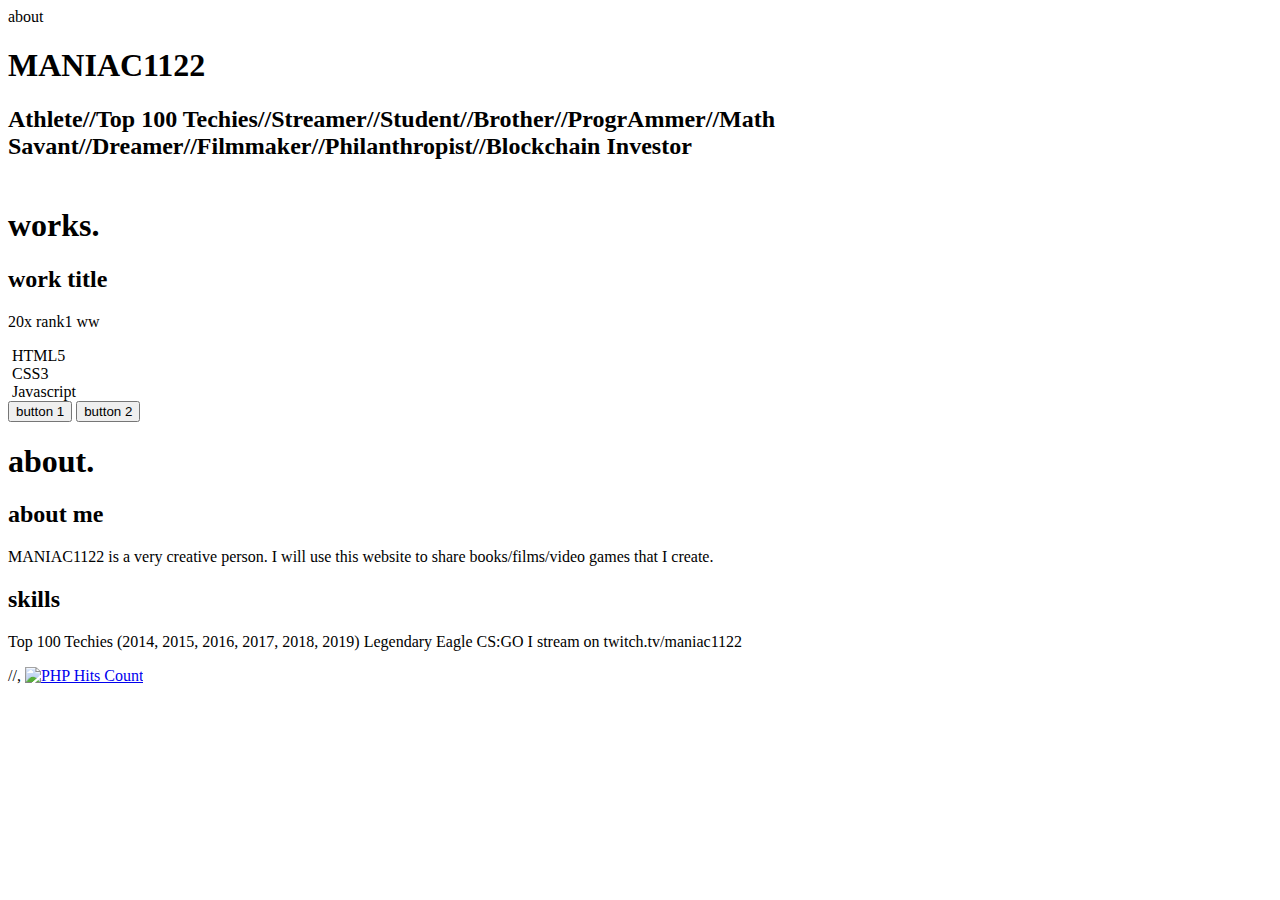
==== index.html @ 0cc60f89 "Update index.html" ====
﻿<!DOCTYPE html>
<html lang="en">
<head>

    <meta charset="UTF-8">
    <meta name="viewport" content="width=device-width, initial-scale=1.0">
    <meta http-equiv="X-UA-Compatible" content="ie=edge">
    <title>WELCOME TO MANIAC1122 (Michael)'s WEBSITE</title>
    <link rel="stylesheet" href="https://cdnjs.cloudflare.com/ajax/libs/animate.css/3.7.0/animate.min.css">
    <link href="https://fonts.googleapis.com/css?family=Comfortaa:700" rel="stylesheet">
    <script src="https://code.jquery.com/jquery-3.3.1.min.js" integrity="sha256-FgpCb/KJQlLNfOu91ta32o/NMZxltwRo8QtmkMRdAu8=" crossorigin="anonymous"></script>
    
    <link rel="stylesheet" href="https://use.fontawesome.com/releases/v5.7.1/css/all.css" integrity="sha384-fnmOCqbTlWIlj8LyTjo7mOUStjsKC4pOpQbqyi7RrhN7udi9RwhKkMHpvLbHG9Sr" crossorigin="anonymous">
    <link rel="stylesheet" href="index.css">
</head>
<body>
    <div id="loading">
        <div id="spinner"></div>
    </div>
    <div id="particles-js"></div>
    <div id="box">
        <div class="box1 onlywide animated bounceOutLeft" style="animation-delay:1.7s;"></div>
        <div class="box2 onlywide animated bounceOutLeft" style="animation-delay:1.8s;"></div>
        <div class="box2 onlywide animated bounceOutLeft" style="animation-delay:1.9s;"></div>
        <div class="box2 animated bounceOutRight" style="animation-delay:1.9s;"></div>
        <div class="box2 onlywide animated bounceOutRight" style="animation-delay:1.8s;"></div>
        <div class="box2 onlywide animated bounceOutRight" style="animation-delay:1.7s;"></div>
    </div>
    <a id="about" onclick="showabout()" class="animated fadeIn" style="animation-delay:2.2s;">about</a>
    <!--<a id="work" onclick="showwork()" class="animated fadeIn" style="animation-delay:2.2s;">work</a>
    <a id="contact" onclick="showcontact()" class="animated fadeIn" style="animation-delay:2.2s;">contact</a>-->
    <div id="middle" class="animated slideInDown" style="animation-delay:2.0s;">
        <h1>MANIAC1122</h1>
        <h2>Athlete//Top 100 Techies//Streamer//Student//Brother//ProgrAmmer//Math Savant//Dreamer//Filmmaker//Philanthropist//Blockchain Investor</h2>
        <!--<div id="menu">
       <a onclick="showabout()">about</a>
      <a onclick="showwork()">work</a>
       <a onclick="showcontact()">contact</a>
    </div>-->
        <table>
            <tr>
                <td class="animated zoomIn" style="animation-delay:2.4s;"><a href="https://twitter.com/squeeandspoon" class="social"><i class="fab fa-twitter"></i></a></td>
                <td class="animated zoomIn" style="animation-delay:2.6s;"><a href="https://steamcommunity.com/id/MANIAC1122" class="social"><i class="fab fa-steam-square"></i></a></td>
                <td class="animated zoomIn" style="animation-delay:2.8s;"><a href="https://www.twitch.tv/MANIAC1122" class="social"><i class="fab fa-twitch"></i></a></td>
            </tr>
        </table>
    </div>
    <div id="work_container" class="container">
        <div onclick="closework()"><i class="fas fa-angle-right"></i></div>
        <h1>works.</h1>
        <section>
            <h2>work title</h2>
            <p>
                 20x rank1 ww
            </p>

            <div id="used">
                <div><i class="fas fa-circle"></i>&nbsp;HTML5</div>
                <div><i class="fas fa-circle"></i>&nbsp;CSS3</div>
                <div><i class="fas fa-circle"></i>&nbsp;Javascript</div>
            </div>
            <button class="btn_one">button 1</button>
            <button class="btn_two">button 2</button>
        </section>
    </div>
    <div id="about_container" class="container">
        <div onclick="closeabout()"><i class="fas fa-angle-left"></i></div>
        <h1>about.</h1>
        <section>

            <h2>about me</h2>
            <p>
                MANIAC1122 is a very creative person. I will use this website to share books/films/video games that I create. 
            </p>
        </section>
        <section>
            <h2>skills</h2>
            <p>
                Top 100 Techies (2014, 2015, 2016, 2017, 2018, 2019)
                Legendary Eagle CS:GO
                I stream on twitch.tv/maniac1122
                
            </p>
        </section>
    </div>
    <!--
    <div id="contact_container" class="container">
        <div onclick="closecontact()"><i class="fas fa-angle-down"></i></div>
        <h1>contact.</h1>
        <section>
            <h2>contact me</h2>
                <form>
                    <input type="text" placeholder="oDisMal#4217" required>
                    <input type="text" placeholder="Dismal#11500" required><br>
                    <textarea placeholder="your message" required rows="5"></textarea><br>
                    <button class="btn_one">send</button>
                </form>
        </section>
    </div>
        -->
    <div id="footer">
        //,<!-- hitwebcounter Code START -->
<a href="https://www.hitwebcounter.com" target="_blank">
<img src="https://hitwebcounter.com/counter/counter.php?page=7284865&style=0038&nbdigits=7&type=page&initCount=0" title="User Stats" Alt="PHP Hits Count"   border="0" >
</a>                                    
                                    
                                        
                                           <br>
    </div>
    <script src="index.js" type="text/javascript"></script>
    <script src="particles.js"></script>
    <script src="app.js"></script>
</body>
    </html>
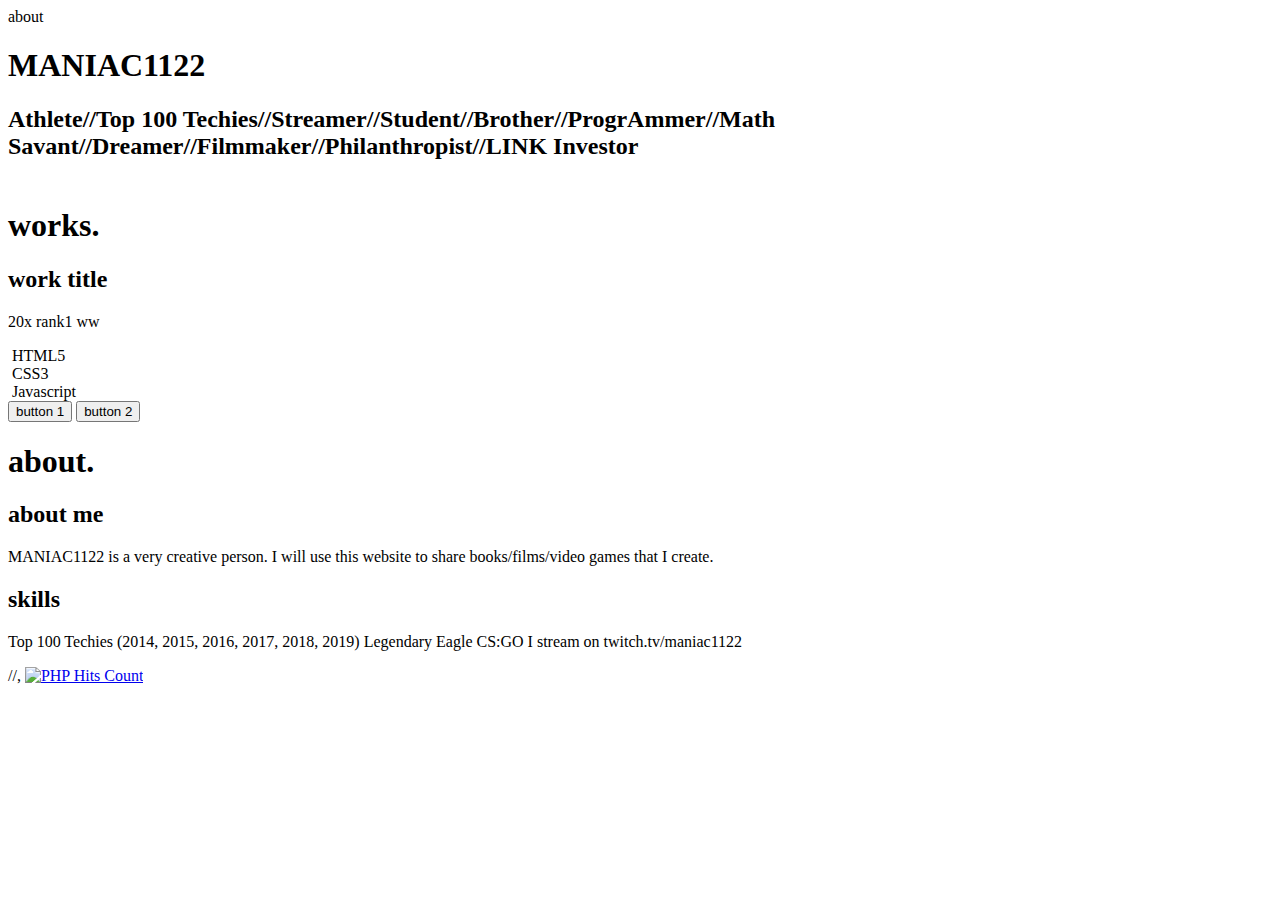
==== commit 8552a647: "Update index.html" ====
--- a/index.html
+++ b/index.html
@@ -31,7 +31,7 @@
     <a id="contact" onclick="showcontact()" class="animated fadeIn" style="animation-delay:2.2s;">contact</a>-->
     <div id="middle" class="animated slideInDown" style="animation-delay:2.0s;">
         <h1>MANIAC1122</h1>
-        <h2>Athlete//Top 100 Techies//Streamer//Student//Brother//ProgrAmmer//Math Savant//Dreamer//Filmmaker//Philanthropist//Blockchain Investor</h2>
+        <h2>Athlete//Top 100 Techies//Streamer//Student//Brother//ProgrAmmer//Math Savant//Dreamer//Filmmaker//Philanthropist//LINK Investor</h2>
         <!--<div id="menu">
        <a onclick="showabout()">about</a>
       <a onclick="showwork()">work</a>
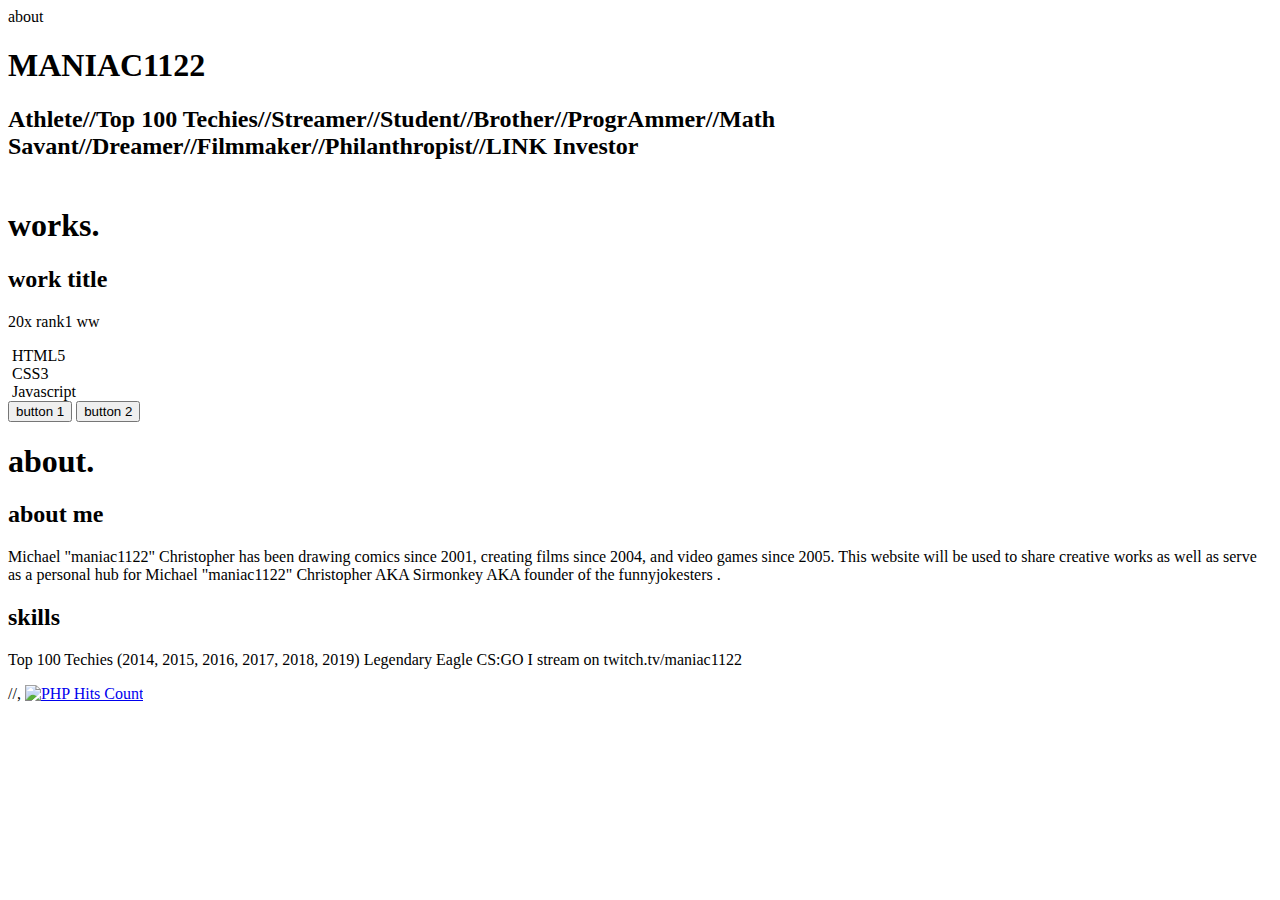
==== commit 25debed6: "Add files via upload" ====
--- a/index.html
+++ b/index.html
@@ -1,114 +1,116 @@
-﻿<!DOCTYPE html>
-<html lang="en">
-<head>
-
-    <meta charset="UTF-8">
-    <meta name="viewport" content="width=device-width, initial-scale=1.0">
-    <meta http-equiv="X-UA-Compatible" content="ie=edge">
-    <title>WELCOME TO MANIAC1122 (Michael)'s WEBSITE</title>
-    <link rel="stylesheet" href="https://cdnjs.cloudflare.com/ajax/libs/animate.css/3.7.0/animate.min.css">
-    <link href="https://fonts.googleapis.com/css?family=Comfortaa:700" rel="stylesheet">
-    <script src="https://code.jquery.com/jquery-3.3.1.min.js" integrity="sha256-FgpCb/KJQlLNfOu91ta32o/NMZxltwRo8QtmkMRdAu8=" crossorigin="anonymous"></script>
-    
-    <link rel="stylesheet" href="https://use.fontawesome.com/releases/v5.7.1/css/all.css" integrity="sha384-fnmOCqbTlWIlj8LyTjo7mOUStjsKC4pOpQbqyi7RrhN7udi9RwhKkMHpvLbHG9Sr" crossorigin="anonymous">
-    <link rel="stylesheet" href="index.css">
-</head>
-<body>
-    <div id="loading">
-        <div id="spinner"></div>
-    </div>
-    <div id="particles-js"></div>
-    <div id="box">
-        <div class="box1 onlywide animated bounceOutLeft" style="animation-delay:1.7s;"></div>
-        <div class="box2 onlywide animated bounceOutLeft" style="animation-delay:1.8s;"></div>
-        <div class="box2 onlywide animated bounceOutLeft" style="animation-delay:1.9s;"></div>
-        <div class="box2 animated bounceOutRight" style="animation-delay:1.9s;"></div>
-        <div class="box2 onlywide animated bounceOutRight" style="animation-delay:1.8s;"></div>
-        <div class="box2 onlywide animated bounceOutRight" style="animation-delay:1.7s;"></div>
-    </div>
-    <a id="about" onclick="showabout()" class="animated fadeIn" style="animation-delay:2.2s;">about</a>
-    <!--<a id="work" onclick="showwork()" class="animated fadeIn" style="animation-delay:2.2s;">work</a>
-    <a id="contact" onclick="showcontact()" class="animated fadeIn" style="animation-delay:2.2s;">contact</a>-->
-    <div id="middle" class="animated slideInDown" style="animation-delay:2.0s;">
-        <h1>MANIAC1122</h1>
-        <h2>Athlete//Top 100 Techies//Streamer//Student//Brother//ProgrAmmer//Math Savant//Dreamer//Filmmaker//Philanthropist//LINK Investor</h2>
-        <!--<div id="menu">
-       <a onclick="showabout()">about</a>
-      <a onclick="showwork()">work</a>
-       <a onclick="showcontact()">contact</a>
-    </div>-->
-        <table>
-            <tr>
-                <td class="animated zoomIn" style="animation-delay:2.4s;"><a href="https://twitter.com/squeeandspoon" class="social"><i class="fab fa-twitter"></i></a></td>
-                <td class="animated zoomIn" style="animation-delay:2.6s;"><a href="https://steamcommunity.com/id/MANIAC1122" class="social"><i class="fab fa-steam-square"></i></a></td>
-                <td class="animated zoomIn" style="animation-delay:2.8s;"><a href="https://www.twitch.tv/MANIAC1122" class="social"><i class="fab fa-twitch"></i></a></td>
-            </tr>
-        </table>
-    </div>
-    <div id="work_container" class="container">
-        <div onclick="closework()"><i class="fas fa-angle-right"></i></div>
-        <h1>works.</h1>
-        <section>
-            <h2>work title</h2>
-            <p>
-                 20x rank1 ww
-            </p>
-
-            <div id="used">
-                <div><i class="fas fa-circle"></i>&nbsp;HTML5</div>
-                <div><i class="fas fa-circle"></i>&nbsp;CSS3</div>
-                <div><i class="fas fa-circle"></i>&nbsp;Javascript</div>
-            </div>
-            <button class="btn_one">button 1</button>
-            <button class="btn_two">button 2</button>
-        </section>
-    </div>
-    <div id="about_container" class="container">
-        <div onclick="closeabout()"><i class="fas fa-angle-left"></i></div>
-        <h1>about.</h1>
-        <section>
-
-            <h2>about me</h2>
-            <p>
-                MANIAC1122 is a very creative person. I will use this website to share books/films/video games that I create. 
-            </p>
-        </section>
-        <section>
-            <h2>skills</h2>
-            <p>
-                Top 100 Techies (2014, 2015, 2016, 2017, 2018, 2019)
-                Legendary Eagle CS:GO
-                I stream on twitch.tv/maniac1122
-                
-            </p>
-        </section>
-    </div>
-    <!--
-    <div id="contact_container" class="container">
-        <div onclick="closecontact()"><i class="fas fa-angle-down"></i></div>
-        <h1>contact.</h1>
-        <section>
-            <h2>contact me</h2>
-                <form>
-                    <input type="text" placeholder="oDisMal#4217" required>
-                    <input type="text" placeholder="Dismal#11500" required><br>
-                    <textarea placeholder="your message" required rows="5"></textarea><br>
-                    <button class="btn_one">send</button>
-                </form>
-        </section>
-    </div>
-        -->
-    <div id="footer">
-        //,<!-- hitwebcounter Code START -->
-<a href="https://www.hitwebcounter.com" target="_blank">
-<img src="https://hitwebcounter.com/counter/counter.php?page=7284865&style=0038&nbdigits=7&type=page&initCount=0" title="User Stats" Alt="PHP Hits Count"   border="0" >
-</a>                                    
-                                    
-                                        
-                                           <br>
-    </div>
-    <script src="index.js" type="text/javascript"></script>
-    <script src="particles.js"></script>
-    <script src="app.js"></script>
-</body>
-    </html>
+﻿<!DOCTYPE html>
+<html lang="en">
+<head>
+
+    <meta charset="UTF-8">
+    <meta name="viewport" content="width=device-width, initial-scale=1.0">
+    <meta http-equiv="X-UA-Compatible" content="ie=edge">
+    <title>WELCOME TO MANIAC1122 (Michael)'s WEBSITE</title>
+    <link rel="stylesheet" href="https://cdnjs.cloudflare.com/ajax/libs/animate.css/3.7.0/animate.min.css">
+    <link href="https://fonts.googleapis.com/css?family=Comfortaa:700" rel="stylesheet">
+    <script src="https://code.jquery.com/jquery-3.3.1.min.js" integrity="sha256-FgpCb/KJQlLNfOu91ta32o/NMZxltwRo8QtmkMRdAu8=" crossorigin="anonymous"></script>
+    
+    <link rel="stylesheet" href="https://use.fontawesome.com/releases/v5.7.1/css/all.css" integrity="sha384-fnmOCqbTlWIlj8LyTjo7mOUStjsKC4pOpQbqyi7RrhN7udi9RwhKkMHpvLbHG9Sr" crossorigin="anonymous">
+    <link rel="stylesheet" href="index.css">
+</head>
+<body>
+    <div id="loading">
+        <div id="spinner"></div>
+    </div>
+    <div id="particles-js"></div>
+    <div id="box">
+        <div class="box1 onlywide animated bounceOutLeft" style="animation-delay:1.7s;"></div>
+        <div class="box2 onlywide animated bounceOutLeft" style="animation-delay:1.8s;"></div>
+        <div class="box2 onlywide animated bounceOutLeft" style="animation-delay:1.9s;"></div>
+        <div class="box2 animated bounceOutRight" style="animation-delay:1.9s;"></div>
+        <div class="box2 onlywide animated bounceOutRight" style="animation-delay:1.8s;"></div>
+        <div class="box2 onlywide animated bounceOutRight" style="animation-delay:1.7s;"></div>
+    </div>
+    <a id="about" onclick="showabout()" class="animated fadeIn" style="animation-delay:2.2s;">about</a>
+    <!--<a id="work" onclick="showwork()" class="animated fadeIn" style="animation-delay:2.2s;">work</a>
+    <a id="contact" onclick="showcontact()" class="animated fadeIn" style="animation-delay:2.2s;">contact</a>-->
+    <div id="middle" class="animated slideInDown" style="animation-delay:2.0s;">
+        <h1>MANIAC1122</h1>
+        <h2>Athlete//Top 100 Techies//Streamer//Student//Brother//ProgrAmmer//Math Savant//Dreamer//Filmmaker//Philanthropist//LINK Investor</h2>
+        <!--<div id="menu">
+       <a onclick="showabout()">about</a>
+      <a onclick="showwork()">work</a>
+       <a onclick="showcontact()">contact</a>
+    </div>-->
+        <table>
+            <tr>
+                <td class="animated zoomIn" style="animation-delay:2.4s;"><a href="https://www.youtube.com/user/funnyjokesters" class="social"><i class="fab fa-youtube"></i></a></td>
+                <td class="animated zoomIn" style="animation-delay:2.4s;"><a href="https://twitter.com/squeeandspoon" class="social"><i class="fab fa-twitter"></i></a></td>
+                <td class="animated zoomIn" style="animation-delay:2.6s;"><a href="https://steamcommunity.com/id/MANIAC1122" class="social"><i class="fab fa-steam-square"></i></a></td>
+                <td class="animated zoomIn" style="animation-delay:2.8s;"><a href="https://www.twitch.tv/MANIAC1122" class="social"><i class="fab fa-twitch"></i></a></td>
+            </tr>
+        </table>
+    </div>
+    <div id="work_container" class="container">
+        <div onclick="closework()"><i class="fas fa-angle-right"></i></div>
+        <h1>works.</h1>
+        <section>
+            <h2>work title</h2>
+            <p>
+                 20x rank1 ww
+            </p>
+
+            <div id="used">
+                <div><i class="fas fa-circle"></i>&nbsp;HTML5</div>
+                <div><i class="fas fa-circle"></i>&nbsp;CSS3</div>
+                <div><i class="fas fa-circle"></i>&nbsp;Javascript</div>
+            </div>
+            <button class="btn_one">button 1</button>
+            <button class="btn_two">button 2</button>
+        </section>
+    </div>
+    <div id="about_container" class="container">
+        <div onclick="closeabout()"><i class="fas fa-angle-left"></i></div>
+        <h1>about.</h1>
+        <section>
+
+            <h2>about me</h2>
+            <p>
+                Michael "maniac1122" Christopher has been drawing comics since 2001, creating films since 2004, and video games since 2005. This website will be used to 
+                share creative works as well as serve as a personal hub for Michael "maniac1122" Christopher AKA Sirmonkey AKA founder of the funnyjokesters . 
+            </p>
+        </section>
+        <section>
+            <h2>skills</h2>
+            <p>
+                Top 100 Techies (2014, 2015, 2016, 2017, 2018, 2019)
+                Legendary Eagle CS:GO
+                I stream on twitch.tv/maniac1122
+                
+            </p>
+        </section>
+    </div>
+    <!--
+    <div id="contact_container" class="container">
+        <div onclick="closecontact()"><i class="fas fa-angle-down"></i></div>
+        <h1>contact.</h1>
+        <section>
+            <h2>contact me</h2>
+                <form>
+                    <input type="text" placeholder="oDisMal#4217" required>
+                    <input type="text" placeholder="Dismal#11500" required><br>
+                    <textarea placeholder="your message" required rows="5"></textarea><br>
+                    <button class="btn_one">send</button>
+                </form>
+        </section>
+    </div>
+        -->
+    <div id="footer">
+        //,<!-- hitwebcounter Code START -->
+<a href="https://www.hitwebcounter.com" target="_blank">
+<img src="https://hitwebcounter.com/counter/counter.php?page=7284865&style=0038&nbdigits=7&type=page&initCount=0" title="User Stats" Alt="PHP Hits Count"   border="0" >
+</a>                                    
+                                    
+                                        
+                                           <br>
+    </div>
+    <script src="index.js" type="text/javascript"></script>
+    <script src="particles.js"></script>
+    <script src="app.js"></script>
+</body>
+    </html>
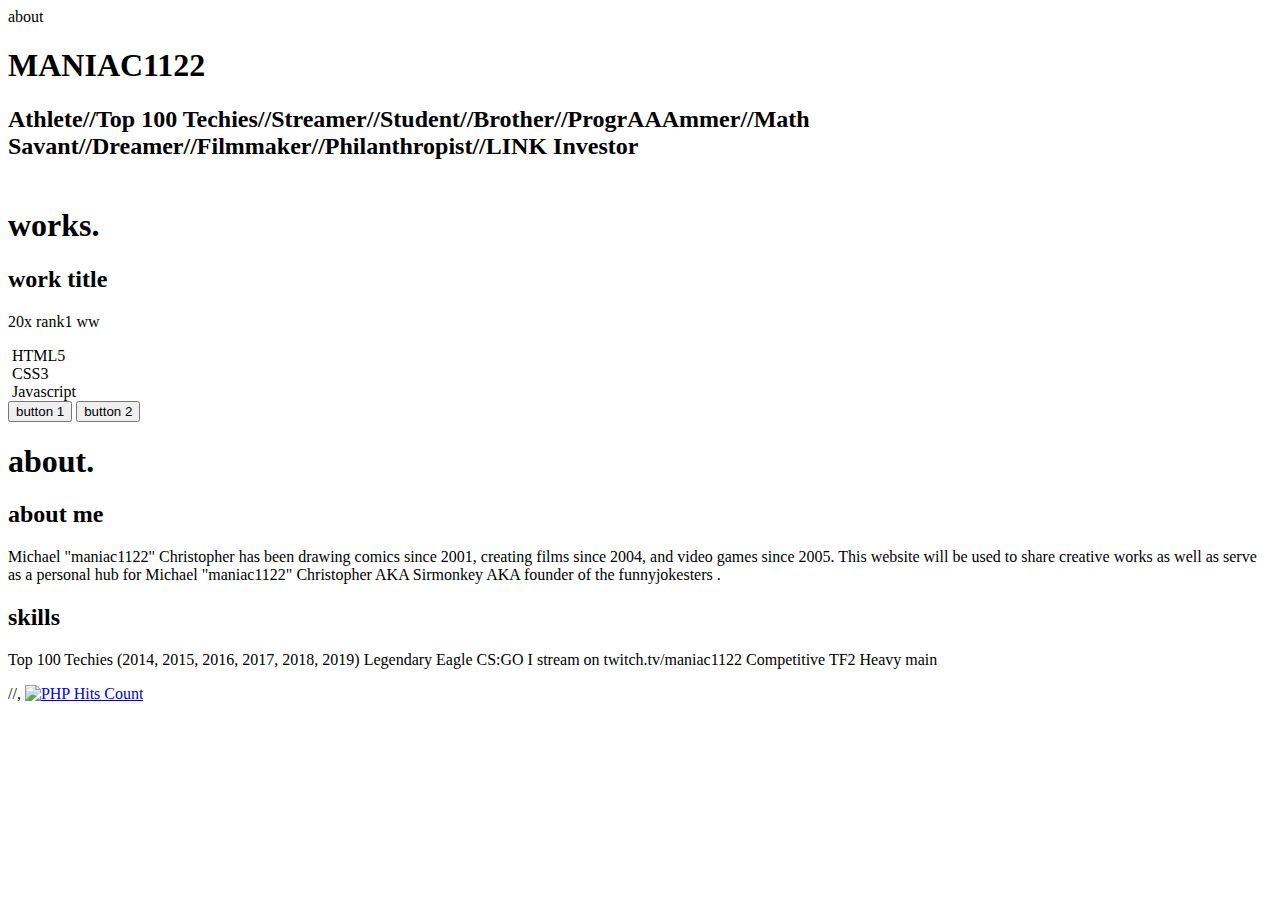
==== commit 7237f2a7: "Add files via upload" ====
--- a/index.html
+++ b/index.html
@@ -31,7 +31,7 @@
     <a id="contact" onclick="showcontact()" class="animated fadeIn" style="animation-delay:2.2s;">contact</a>-->
     <div id="middle" class="animated slideInDown" style="animation-delay:2.0s;">
         <h1>MANIAC1122</h1>
-        <h2>Athlete//Top 100 Techies//Streamer//Student//Brother//ProgrAmmer//Math Savant//Dreamer//Filmmaker//Philanthropist//LINK Investor</h2>
+        <h2>Athlete//Top 100 Techies//Streamer//Student//Brother//ProgrAAAmmer//Math Savant//Dreamer//Filmmaker//Philanthropist//LINK Investor</h2>
         <!--<div id="menu">
        <a onclick="showabout()">about</a>
       <a onclick="showwork()">work</a>
@@ -81,9 +81,11 @@
                 Top 100 Techies (2014, 2015, 2016, 2017, 2018, 2019)
                 Legendary Eagle CS:GO
                 I stream on twitch.tv/maniac1122
+				Competitive TF2 Heavy main 
                 
             </p>
         </section>
+	
     </div>
     <!--
     <div id="contact_container" class="container">
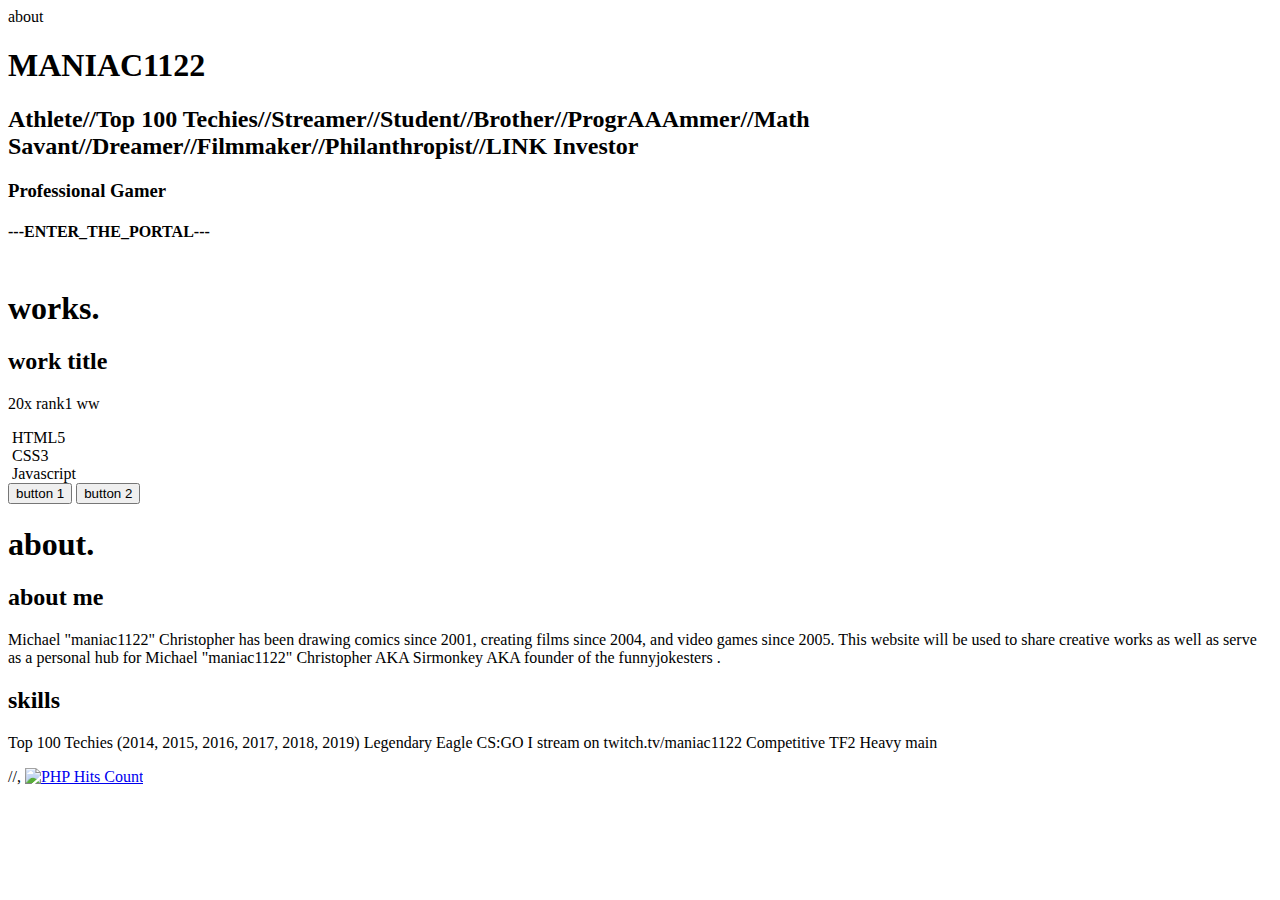
==== commit 3daff523: "Update index.html" ====
--- a/index.html
+++ b/index.html
@@ -11,7 +11,7 @@
     <script src="https://code.jquery.com/jquery-3.3.1.min.js" integrity="sha256-FgpCb/KJQlLNfOu91ta32o/NMZxltwRo8QtmkMRdAu8=" crossorigin="anonymous"></script>
     
     <link rel="stylesheet" href="https://use.fontawesome.com/releases/v5.7.1/css/all.css" integrity="sha384-fnmOCqbTlWIlj8LyTjo7mOUStjsKC4pOpQbqyi7RrhN7udi9RwhKkMHpvLbHG9Sr" crossorigin="anonymous">
-    <link rel="stylesheet" href="index.css">
+    <link rel="stylesheet" href="../../../MICHAELS-WEBSITE--master/index.css">
 </head>
 <body>
     <div id="loading">
@@ -32,6 +32,8 @@
     <div id="middle" class="animated slideInDown" style="animation-delay:2.0s;">
         <h1>MANIAC1122</h1>
         <h2>Athlete//Top 100 Techies//Streamer//Student//Brother//ProgrAAAmmer//Math Savant//Dreamer//Filmmaker//Philanthropist//LINK Investor</h2>
+		<h3> Professional Gamer</h3>
+		<h4> ---ENTER_THE_PORTAL--- </h4>
         <!--<div id="menu">
        <a onclick="showabout()">about</a>
       <a onclick="showwork()">work</a>
@@ -45,7 +47,7 @@
                 <td class="animated zoomIn" style="animation-delay:2.8s;"><a href="https://www.twitch.tv/MANIAC1122" class="social"><i class="fab fa-twitch"></i></a></td>
             </tr>
         </table>
-    </div>
+</div>
     <div id="work_container" class="container">
         <div onclick="closework()"><i class="fas fa-angle-right"></i></div>
         <h1>works.</h1>
@@ -111,8 +113,8 @@
                                         
                                            <br>
     </div>
-    <script src="index.js" type="text/javascript"></script>
-    <script src="particles.js"></script>
-    <script src="app.js"></script>
+    <script src="../../../MICHAELS-WEBSITE--master/index.js" type="text/javascript"></script>
+    <script src="../../../MICHAELS-WEBSITE--master/particles.js"></script>
+    <script src="../../../MICHAELS-WEBSITE--master/app.js"></script>
 </body>
     </html>
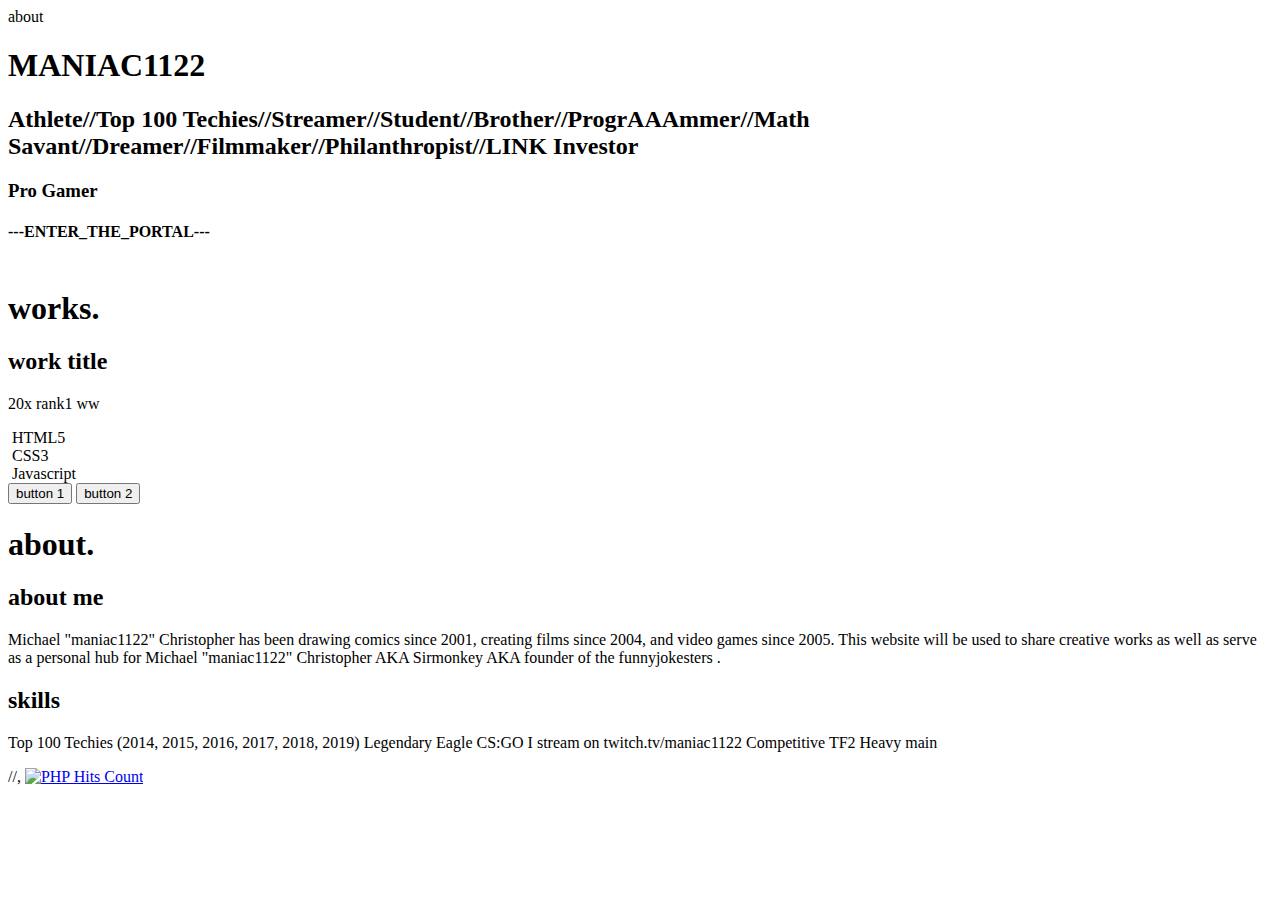
==== commit 44246690: "Update index.html" ====
--- a/index.html
+++ b/index.html
@@ -9,9 +9,9 @@
     <link rel="stylesheet" href="https://cdnjs.cloudflare.com/ajax/libs/animate.css/3.7.0/animate.min.css">
     <link href="https://fonts.googleapis.com/css?family=Comfortaa:700" rel="stylesheet">
     <script src="https://code.jquery.com/jquery-3.3.1.min.js" integrity="sha256-FgpCb/KJQlLNfOu91ta32o/NMZxltwRo8QtmkMRdAu8=" crossorigin="anonymous"></script>
-    
+
     <link rel="stylesheet" href="https://use.fontawesome.com/releases/v5.7.1/css/all.css" integrity="sha384-fnmOCqbTlWIlj8LyTjo7mOUStjsKC4pOpQbqyi7RrhN7udi9RwhKkMHpvLbHG9Sr" crossorigin="anonymous">
-    <link rel="stylesheet" href="../../../MICHAELS-WEBSITE--master/index.css">
+    <link rel="stylesheet" href="index.css">
 </head>
 <body>
     <div id="loading">
@@ -32,7 +32,13 @@
     <div id="middle" class="animated slideInDown" style="animation-delay:2.0s;">
         <h1>MANIAC1122</h1>
         <h2>Athlete//Top 100 Techies//Streamer//Student//Brother//ProgrAAAmmer//Math Savant//Dreamer//Filmmaker//Philanthropist//LINK Investor</h2>
-		<h3> Professional Gamer</h3>
+		<h3> Pro Gamer</h3>
+
+    <div class="col-sm-4">
+
+      <div class="g-ytsubscribe" data-channelid="UC5Ht0j_wpcWsyMTArJpi4hg" data-layout="full" data-count="default">
+
+      </div>
 		<h4> ---ENTER_THE_PORTAL--- </h4>
         <!--<div id="menu">
        <a onclick="showabout()">about</a>
@@ -73,8 +79,8 @@
 
             <h2>about me</h2>
             <p>
-                Michael "maniac1122" Christopher has been drawing comics since 2001, creating films since 2004, and video games since 2005. This website will be used to 
-                share creative works as well as serve as a personal hub for Michael "maniac1122" Christopher AKA Sirmonkey AKA founder of the funnyjokesters . 
+                Michael "maniac1122" Christopher has been drawing comics since 2001, creating films since 2004, and video games since 2005. This website will be used to
+                share creative works as well as serve as a personal hub for Michael "maniac1122" Christopher AKA Sirmonkey AKA founder of the funnyjokesters .
             </p>
         </section>
         <section>
@@ -83,11 +89,11 @@
                 Top 100 Techies (2014, 2015, 2016, 2017, 2018, 2019)
                 Legendary Eagle CS:GO
                 I stream on twitch.tv/maniac1122
-				Competitive TF2 Heavy main 
-                
+				Competitive TF2 Heavy main
+
             </p>
         </section>
-	
+
     </div>
     <!--
     <div id="contact_container" class="container">
@@ -108,13 +114,13 @@
         //,<!-- hitwebcounter Code START -->
 <a href="https://www.hitwebcounter.com" target="_blank">
 <img src="https://hitwebcounter.com/counter/counter.php?page=7284865&style=0038&nbdigits=7&type=page&initCount=0" title="User Stats" Alt="PHP Hits Count"   border="0" >
-</a>                                    
-                                    
-                                        
+</a>
+
+
                                            <br>
     </div>
-    <script src="../../../MICHAELS-WEBSITE--master/index.js" type="text/javascript"></script>
-    <script src="../../../MICHAELS-WEBSITE--master/particles.js"></script>
-    <script src="../../../MICHAELS-WEBSITE--master/app.js"></script>
+    <script src="index.js" type="text/javascript"></script>
+    <script src="particles.js"></script>
+    <script src="app.js"></script>
 </body>
     </html>
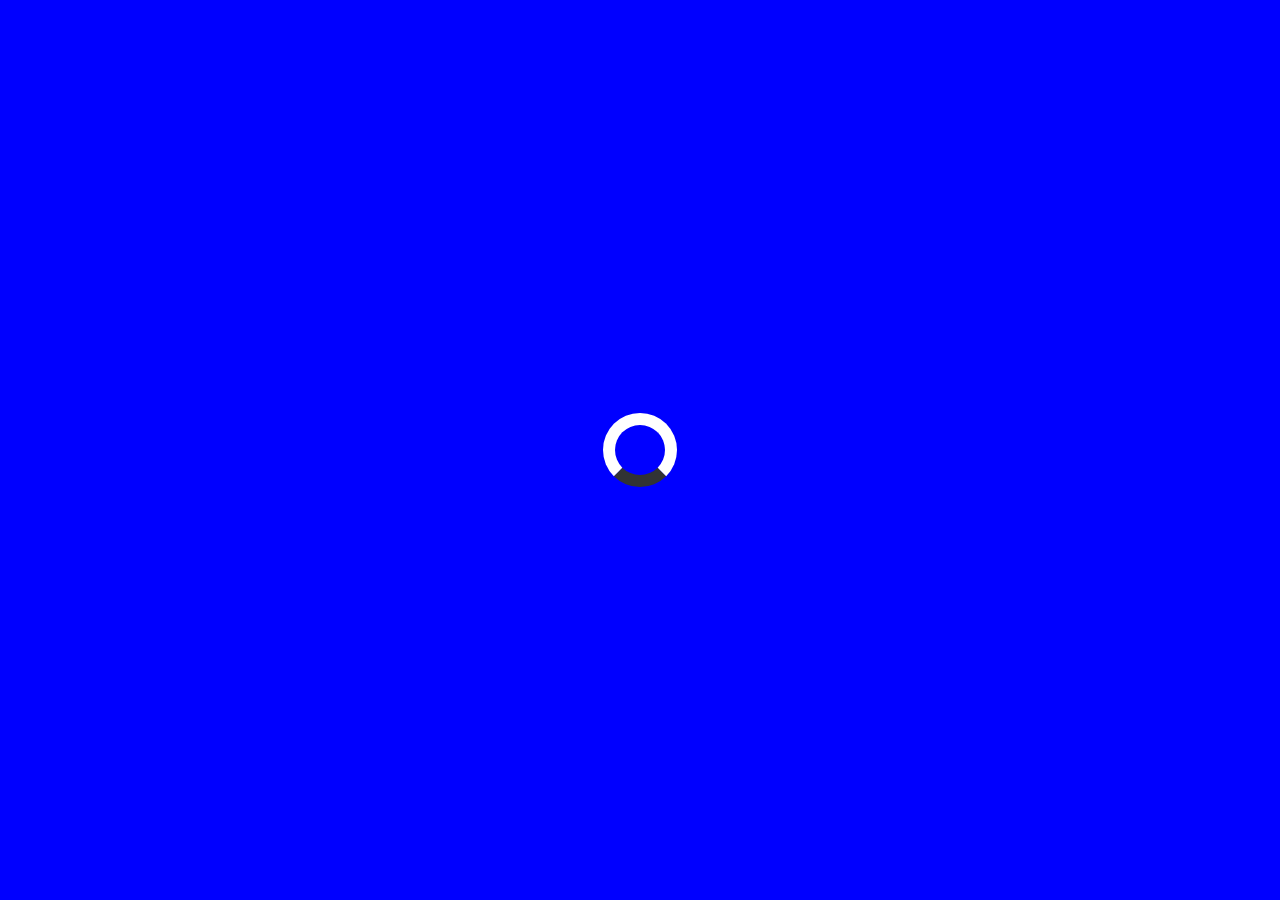
==== commit 9c70d77d: "qwe" ====
--- a/index.html
+++ b/index.html
@@ -9,7 +9,7 @@
     <link rel="stylesheet" href="https://cdnjs.cloudflare.com/ajax/libs/animate.css/3.7.0/animate.min.css">
     <link href="https://fonts.googleapis.com/css?family=Comfortaa:700" rel="stylesheet">
     <script src="https://code.jquery.com/jquery-3.3.1.min.js" integrity="sha256-FgpCb/KJQlLNfOu91ta32o/NMZxltwRo8QtmkMRdAu8=" crossorigin="anonymous"></script>
-
+ 
     <link rel="stylesheet" href="https://use.fontawesome.com/releases/v5.7.1/css/all.css" integrity="sha384-fnmOCqbTlWIlj8LyTjo7mOUStjsKC4pOpQbqyi7RrhN7udi9RwhKkMHpvLbHG9Sr" crossorigin="anonymous">
     <link rel="stylesheet" href="index.css">
 </head>
@@ -31,15 +31,19 @@
     <a id="contact" onclick="showcontact()" class="animated fadeIn" style="animation-delay:2.2s;">contact</a>-->
     <div id="middle" class="animated slideInDown" style="animation-delay:2.0s;">
         <h1>MANIAC1122</h1>
-        <h2>Athlete//Top 100 Techies//Streamer//Student//Brother//ProgrAAAmmer//Math Savant//Dreamer//Filmmaker//Philanthropist//LINK Investor</h2>
-		<h3> Pro Gamer</h3>
-
-    <div class="col-sm-4">
+        <h2>Athlete//Top 100 Techies//Streamer//Student//Brother//ProgrAAAmmer//Maath Savant//Dreamer//Filmmaker//Philanthropist//LINK Investor</h2>
+		<h3> Professional Gamer</h3>
+		<h4> ---ENTER_THE_PORTAL--- </h4>
+		
+		<div class="col-sm-4">
 
       <div class="g-ytsubscribe" data-channelid="UC5Ht0j_wpcWsyMTArJpi4hg" data-layout="full" data-count="default">
 
       </div>
-		<h4> ---ENTER_THE_PORTAL--- </h4>
+
+      <script src="https://apis.google.com/js/platform.js"></script>
+
+    </div>
         <!--<div id="menu">
        <a onclick="showabout()">about</a>
       <a onclick="showwork()">work</a>
@@ -79,8 +83,8 @@
 
             <h2>about me</h2>
             <p>
-                Michael "maniac1122" Christopher has been drawing comics since 2001, creating films since 2004, and video games since 2005. This website will be used to
-                share creative works as well as serve as a personal hub for Michael "maniac1122" Christopher AKA Sirmonkey AKA founder of the funnyjokesters .
+                Michael "maniac1122" Christopher has been drawing comics since 2001, creating films since 2004, and video games since 2005. This website will be used to 
+                share creative works as well as serve as a personal hub for Michael "maniac1122" Christopher AKA Sirmonkey AKA founder of the funnyjokesters . 
             </p>
         </section>
         <section>
@@ -89,11 +93,11 @@
                 Top 100 Techies (2014, 2015, 2016, 2017, 2018, 2019)
                 Legendary Eagle CS:GO
                 I stream on twitch.tv/maniac1122
-				Competitive TF2 Heavy main
-
+				Competitive TF2 Heavy main 
+                
             </p>
         </section>
-
+	
     </div>
     <!--
     <div id="contact_container" class="container">
@@ -114,9 +118,9 @@
         //,<!-- hitwebcounter Code START -->
 <a href="https://www.hitwebcounter.com" target="_blank">
 <img src="https://hitwebcounter.com/counter/counter.php?page=7284865&style=0038&nbdigits=7&type=page&initCount=0" title="User Stats" Alt="PHP Hits Count"   border="0" >
-</a>
-
-
+</a>                                    
+                                    
+                                        
                                            <br>
     </div>
     <script src="index.js" type="text/javascript"></script>
--- a/index.css
+++ b/index.css
@@ -0,0 +1,394 @@
+@import url('https://fonts.googleapis.com/css?family=Josefin+Sans');
+
+body {
+    padding: 0px;
+    margin: 0px;
+    background: linear-gradient(0deg,rgba(0,0,0,0.5),rgba(0,0,0,0.5)),url("https://i.imgur.com/XOVwXM4.jpg") center center;
+    background-size: cover;
+    width: 100vw;
+    height: 100vh;
+    overflow: hidden;
+    font-family: 'Josefin Sans', sans-serif;
+}
+#loading {
+    width: 100vw;
+    height: 100vh;
+    position: fixed;
+    background:rgb(0, 0, 255);
+    z-index: 999;
+    display: flex;
+    justify-content: center;
+    flex-direction: column;
+    align-items: center;
+}
+#spinner {
+    animation: rotate 0.56s infinite linear;
+    width:50px;
+    height:50px;
+    border:12px solid #fff;
+    border-bottom:12px solid rgb(49, 51, 53);
+    border-radius:50%;
+    margin:0;
+}
+@keyframes rotate {
+    0% {transform: rotate(0deg);}
+    100% {transform: rotate(360deg);}
+}
+#box {
+    width:100vw;
+    height:100vh;
+    z-index:9;
+    position:fixed;
+    top:0;
+}
+#box div {
+    width:16.66vw;
+    height:100%;
+    display:inline-block;
+}
+.box1 {
+    background:rgb(49, 51, 53);
+}
+.box2 {
+    background:rgb(49, 51, 53);
+    margin-left:-5px;
+}
+#menu {
+    width:100%;
+    text-align:center;
+    margin:6vh 0px;
+    display:none;
+}
+#menu a {
+    margin:0px 6%;
+    font-size:19px;
+    color:#fff;
+    text-decoration:underline;
+}
+#middle {
+    width:100vw;
+    height:90vh;
+    display:flex;
+    flex-direction:column;
+    justify-content:center;
+    position:fixed;
+    top:0;
+    text-align:center;
+    z-index:1;
+    color:#fff;
+    padding-bottom:10vh;
+}
+#middle h1 {
+    color:rgb(255, 50, 50);
+    font-size:70px;
+    text-decoration:underline;
+}
+#about {
+    width:10vw;
+    height:10vw;
+    text-align:center;
+    font-size:25px;
+    transform:rotate(-90deg);
+    background:transparent;
+    color:#fff;
+    position:fixed;
+    left:0;
+    bottom:40vh;
+    display:flex;
+    flex-direction: column;
+    justify-content:center;
+    z-index:4;
+    transition:0.2s ease-in-out;
+    border-radius:0px 0px 100px 100px;
+}
+#work {
+    width:10vw;
+    height:10vw;
+    text-align:center;
+    font-size:25px;
+    transform:rotate(90deg);
+    background:transparent;
+    color:#fff;
+    position:fixed;
+    right:0;
+    bottom:40vh;
+    display:flex;
+    flex-direction: column;
+    justify-content:center;
+    z-index:4;
+    transition:0.4s ease-in-out;
+    border-radius:0px 0px 100px 100px;
+}
+#contact {
+    width:10vw;
+    height:10vw;
+    text-align:center;
+    font-size:25px;
+    background:transparent;
+    color:#fff;
+    position:fixed;
+    bottom:0;
+    left:45vw;
+    display:flex;
+    flex-direction: column;
+    justify-content:center;
+    z-index:4;
+    transition:0.4s ease-in-out;
+    border-radius:100px 100px 0px 0px;
+}
+#about:hover {
+    background:rgba(49,51,53,0.8);
+    cursor:pointer;
+}
+#work:hover {
+    background:rgba(255,50,50,0.9);
+    cursor:pointer;
+}
+#contact:hover {
+    background:rgba(255,50,50,0.9);
+    cursor:pointer;
+}
+
+
+
+
+
+
+
+
+
+#middle table {
+    width: 20%;
+    margin: 6vh auto;
+  
+}
+#middle table tr td {
+    text-align:center;
+
+}
+
+
+
+
+
+
+
+
+
+.social {
+    color: #fff;
+    font-size: 22px;
+    border-radius: 50%;
+    transition: 0.4s ease-in-out;
+    margin: 0px 8px;
+    text-align: center;
+    
+}
+.social:hover { 
+    cursor: pointer;
+    color:rgb(255, 50, 50);
+}
+.container {
+    width:90vw;
+    height:90vh;
+    padding:5vh 5vw;
+    background:rgb(49, 51, 53);
+    color:#fff;
+    z-index:9;
+    position:fixed;
+    max-height:100vh;
+    overflow-y:auto;
+    display:none;
+}
+.container div {
+    font-size:25px;
+    margin:20px 0px;
+    transition:0.4s ease-in-out;
+}
+.container div:hover {
+    cursor:pointer;
+}
+.container section {
+    margin:8vh 0px;
+}
+#used div{
+    font-size:14px !important;
+    display:inline-block;
+    padding:8px 10px;
+    border:2px solid #fff;
+    margin:0px 10px;
+    border-radius:50px;
+}
+#used:hover {
+    cursor:text;
+}
+#used div:hover {
+    cursor:text;
+}
+.container h1 {
+    font-size:60px;
+    text-decoration:underline;
+}
+.container p {
+    font-size:21px;
+}
+.btn_one {
+    font-size:18px;
+    font-family: 'Josefin Sans', sans-serif;
+    color:#fff;
+    background:transparent;
+    border:3px solid #fff;
+    padding:8px 40px;
+    border-radius:80px;
+    font-weight:bold;
+    margin:2vh 10px;
+    transition:0.4s ease-in-out;
+}
+.btn_one:hover {
+    cursor:pointer;
+    color:rgb(255, 50, 50);
+    background:#fff;
+}
+.btn_two {
+    font-size:18px;
+    font-family: 'Josefin Sans', sans-serif;
+    color:rgb(255, 50, 50);
+    background:#fff;
+    border:3px solid #fff;
+    padding:8px 40px;
+    border-radius:80px;
+    font-weight:bold;
+    margin:2vh 10px;
+    transition:0.4s ease-in-out;
+}
+.btn_two:hover {
+    cursor:pointer;
+    padding:8px 60px;
+}
+.container form input {
+    width:46%;
+    margin:20px 1%;
+    background:transparent;
+    border:0px;
+    border-bottom:3px solid rgba(255,255,255,0.5);
+    padding:8px 10px;
+    font-family: 'Poppins', sans-serif;
+    font-size:18px;
+    transition:0.4s ease-in-out;
+    color:#fff;
+    font-weight:bold;
+}
+.container form textarea {
+    width:96%;
+    margin:20px 1%;
+    padding:8px 10px;
+    border:0px;
+    border-bottom:3px solid rgba(255,255,255,0.5);
+    padding:8px 10px;
+    font-family: 'Poppins', sans-serif;
+    font-size:18px;
+    background:transparent;
+    resize:none;
+    transition:0.4s ease-in-out;
+    color:#fff;
+    font-weight:bold;
+}
+.container form input:focus {
+    outline:none;
+    border-bottom:3px solid rgba(255, 255, 255,1);
+}
+.container form textarea:focus {
+    outline:none;
+    border-bottom:3px solid rgba(255, 255, 255,1);
+}
+placeholder {
+    color: #fff;
+}
+#footer {
+    color:#fff;
+    width:92vw;
+    padding:5vh 4vw;
+    text-align:right;
+    position:fixed;
+    z-index:1;
+    bottom:0;
+    font-size:16px;
+    font-weight:bold;
+}
+#footer a {
+    color:rgb(255, 50, 50) ;
+}
+#particles-js {
+    position:fixed;
+    width:100vw;
+    height:100vh;
+}
+::-webkit-scrollbar {
+    width:5px;
+    height:5px;
+}
+::-webkit-scrollbar-track {
+    background: #fff; 
+}
+::-webkit-scrollbar-thumb {
+    background: rgb(255, 50, 50); 
+}
+::-webkit-scrollbar-thumb:hover {
+    background: rgba(255, 50, 50,0.8); 
+}
+::selection {
+	color: #fff;
+	background: rgb(255, 50, 50);
+}
+
+@media (max-width: 800px) {
+    #about {
+        display: none;
+    }
+
+    #contact {
+        display: none;
+    }
+
+    #work {
+        display: none;
+    }
+
+    #footer {
+        text-align: center;
+    }
+
+    #middle {
+        width: 90vw;
+        padding: 0px 5vw;
+    }
+
+        #middle table {
+            width: 80%;
+        }
+
+    .container form input {
+        width: 90%;
+    }
+
+    .container form textarea {
+        width: 90%;
+    }
+
+    #menu {
+        display: inline-block;
+    }
+
+    #onlywide {
+        display: none !important;
+    }
+
+    .box2 {
+        margin-left: 0px !important;
+    }
+
+    #box div {
+        width: 100%;
+    }
+}
+
